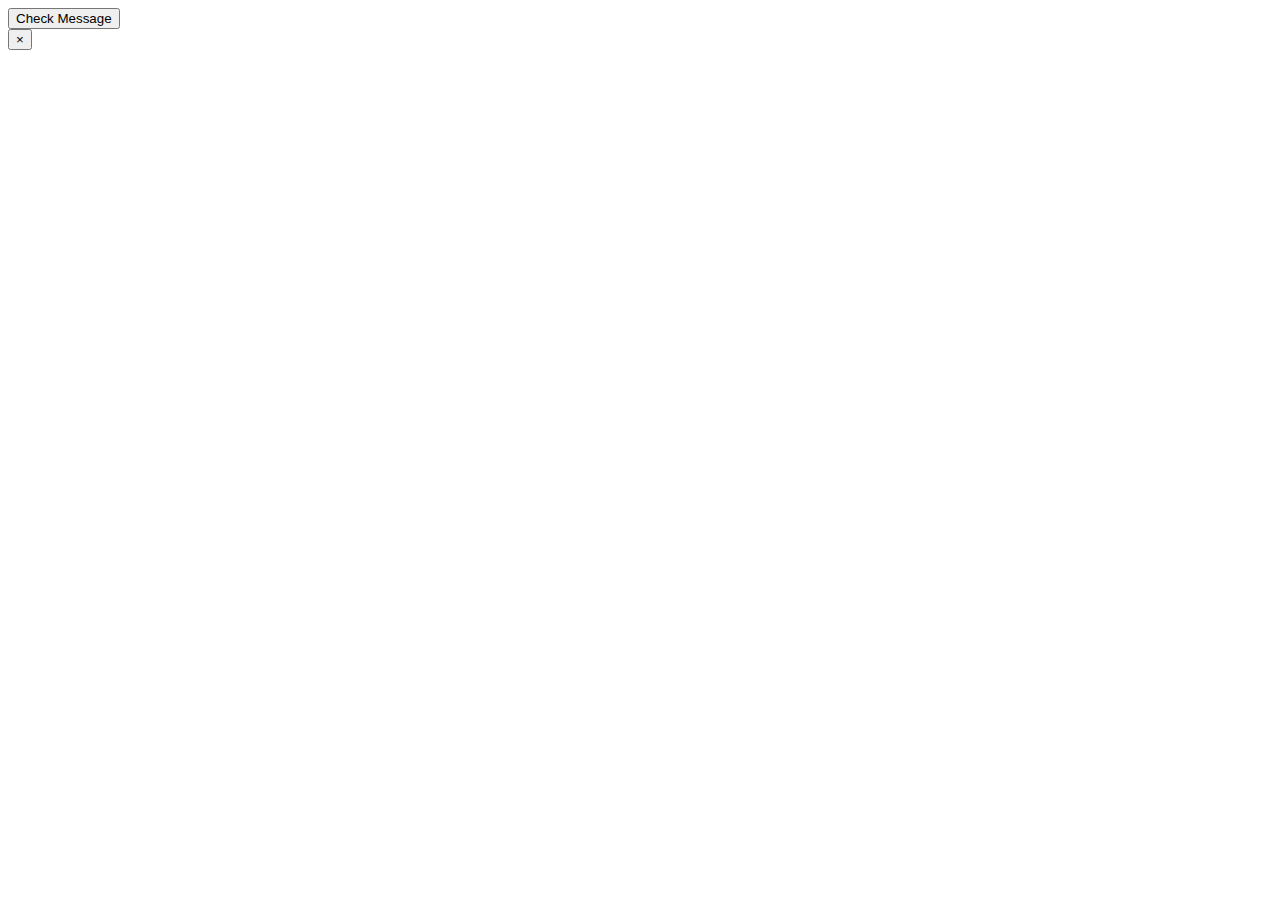
==== Popup Message/index.html @ a0c1ad12 "update" ====
<!DOCTYPE html>
<html lang="en">
<head>
    <meta charset="UTF-8">
    <meta http-equiv="X-UA-Compatible" content="IE=edge">
    <meta name="viewport" content="width=device-width, initial-scale=1.0">
    <title>PopUp Message Box</title>
    <link rel="stylesheet" href="./style.css">
</head>
<body>
    <div class="wrapper">
        <button>Check Message</button>
            <div class="messageBox">
                <header class="headerSide">
                    <div class="headerTitle"></div>
                    <button >&times;</button>
                </header>
                <div class="bodySide"></div>
            </div>

    </div>
    
</body>
</html>
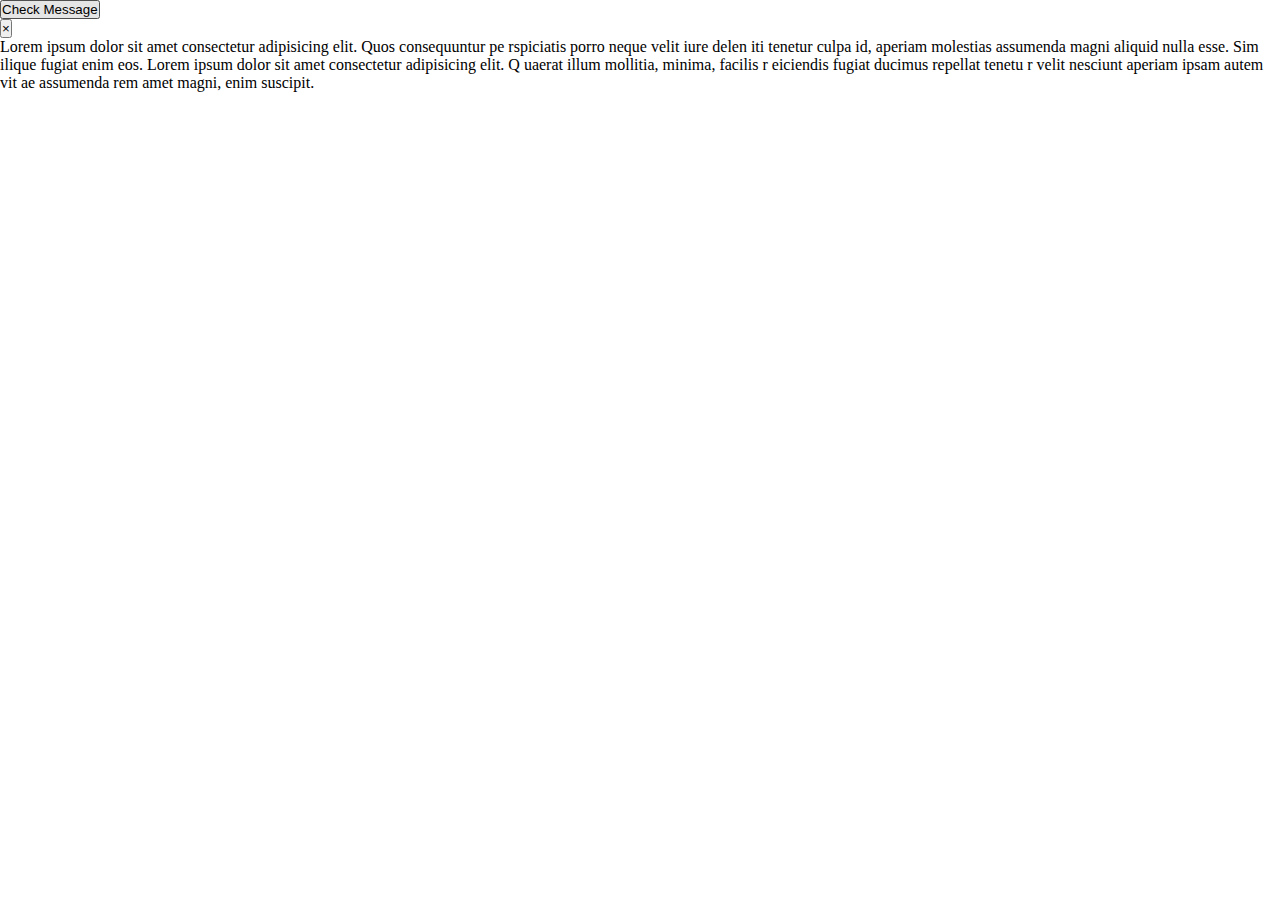
==== commit f5555659: "Update index.html" ====
--- a/Popup Message/index.html
+++ b/Popup Message/index.html
@@ -11,11 +11,23 @@
     <div class="wrapper">
         <button>Check Message</button>
             <div class="messageBox">
-                <header class="headerSide">
+                <div class="headerSide">
                     <div class="headerTitle"></div>
                     <button >&times;</button>
-                </header>
-                <div class="bodySide"></div>
+                </div>
+                <div class="bodySide">
+                    Lorem ipsum dolor sit amet consectetur
+                     adipisicing elit. Quos consequuntur pe
+                     rspiciatis porro neque velit iure delen
+                     iti tenetur culpa id, aperiam molestias 
+                     assumenda magni aliquid nulla esse. Sim
+                     ilique fugiat enim eos. Lorem ipsum dolor 
+                     sit amet consectetur adipisicing elit. Q
+                     uaerat illum mollitia, minima, facilis r
+                     eiciendis fugiat ducimus repellat tenetu
+                     r velit nesciunt aperiam ipsam autem vit
+                     ae assumenda rem amet magni, enim suscipit.
+                </div>
             </div>
 
     </div>
--- a/Popup Message/style.css
+++ b/Popup Message/style.css
@@ -0,0 +1,5 @@
+* {
+    margin: 0;
+    padding: 0;
+    box-sizing: border-box;
+}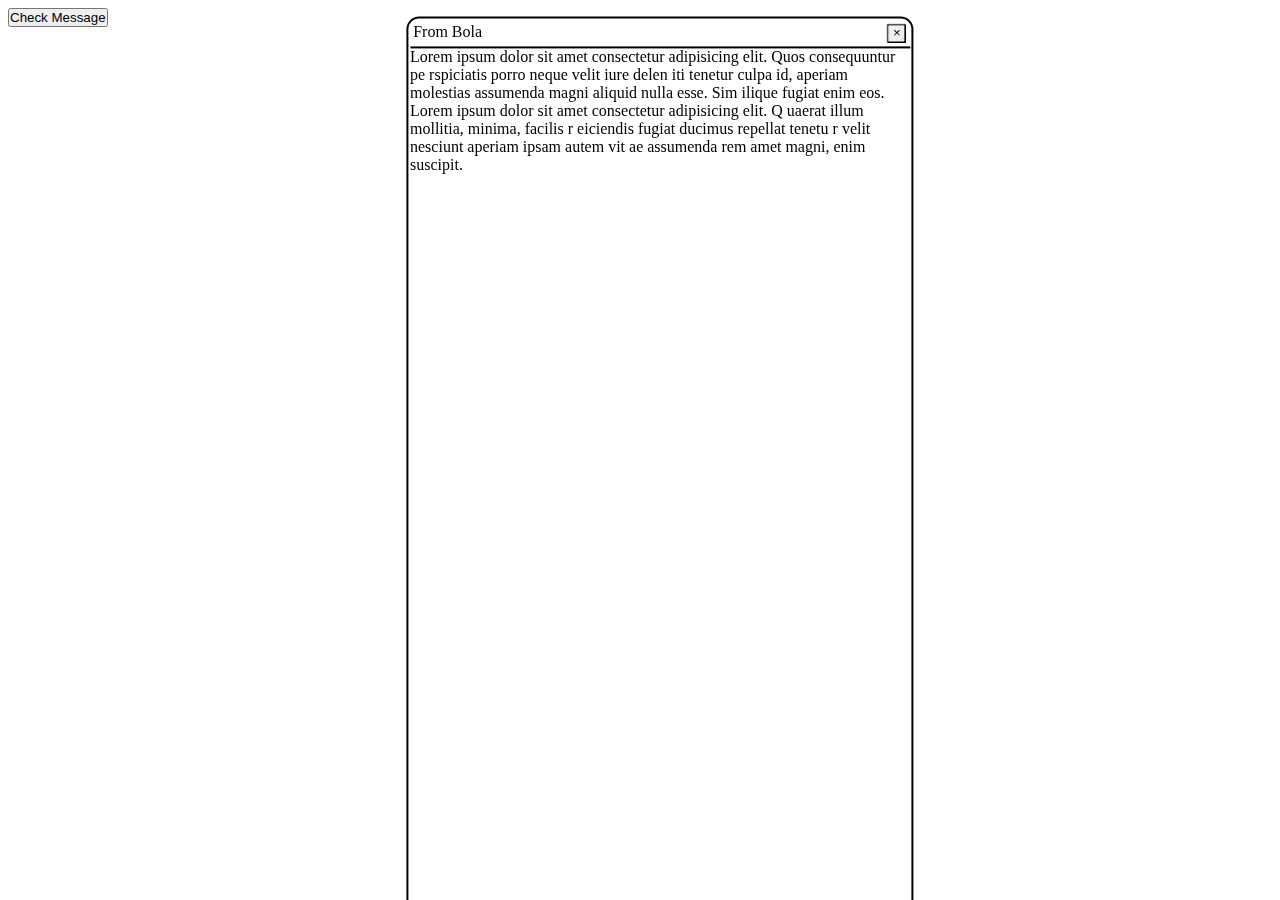
==== commit 697b5754: "update" ====
--- a/Popup Message/index.html
+++ b/Popup Message/index.html
@@ -9,11 +9,11 @@
 </head>
 <body>
     <div class="wrapper">
-        <button>Check Message</button>
+        <button class="checkBtn" id="checkBtn">Check Message</button>
             <div class="messageBox">
                 <div class="headerSide">
-                    <div class="headerTitle"></div>
-                    <button >&times;</button>
+                    <div class="headerTitle">From Bola</div>
+                    <div><button class="closeBtn" id="closeBtn">&times;</button></div>
                 </div>
                 <div class="bodySide">
                     Lorem ipsum dolor sit amet consectetur
--- a/Popup Message/style.css
+++ b/Popup Message/style.css
@@ -1,5 +1,46 @@
 * {
     margin: 0;
     padding: 0;
-    box-sizing: border-box;
-}+    /* box-sizing: border-box; */
+}
+.wrapper {
+    padding: 0.5rem;
+}
+
+.messageBox {
+    position: fixed;
+    top: 50%;
+    left: 50%;
+    transform: translate(-50%, -50%);
+    margin: 20px;
+    padding: 0.1rem;
+    height: 100%;
+    width: 500px;
+    max-width: 80%;
+    background-color: white;
+    border: 2px solid black;
+    border-radius: 0.8rem;
+    align-items: center;
+    justify-content: space-evenly;
+
+
+
+}
+
+.headerSide {
+    display: flex;
+    flex-direction: row;
+    border-bottom: 2px solid  black;
+    padding: 0.2rem;
+}
+
+.headerTitle {
+    flex: 1;
+}
+
+.closeBtn {
+    width: 20px;
+    height: 20px;
+    border-radius: 0.2rem;
+    
+}
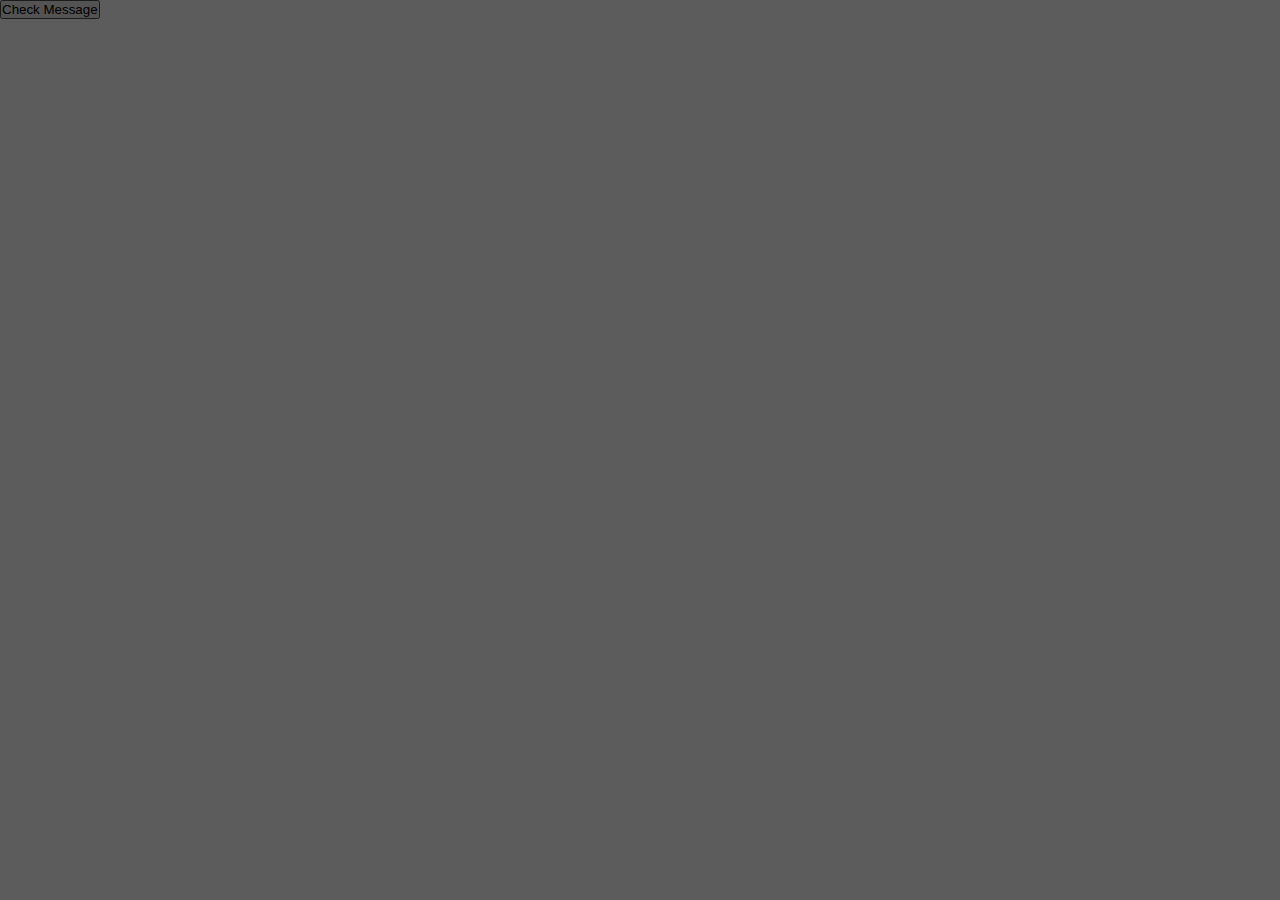
==== commit fc10dcf6: "update" ====
--- a/Popup Message/index.html
+++ b/Popup Message/index.html
@@ -29,8 +29,9 @@
                      ae assumenda rem amet magni, enim suscipit.
                 </div>
             </div>
-
     </div>
-    
+    <div id="overlay"></div>
+   
 </body>
+<script src="./main.js"></script>
 </html>--- a/Popup Message/style.css
+++ b/Popup Message/style.css
@@ -2,18 +2,14 @@
     margin: 0;
     padding: 0;
     /* box-sizing: border-box; */
-}
-.wrapper {
-    padding: 0.5rem;
 }
 
 .messageBox {
     position: fixed;
     top: 50%;
     left: 50%;
-    transform: translate(-50%, -50%);
+    transform: translate(-50%, -50%) scale(0);
     margin: 20px;
-    padding: 0.1rem;
     height: 100%;
     width: 500px;
     max-width: 80%;
@@ -22,12 +18,15 @@
     border-radius: 0.8rem;
     align-items: center;
     justify-content: space-evenly;
+    z-index: 10;
+}
 
-
-
+.messageBox:active {
+    transform: translate(-50%, -50%) scale(1);
 }
 
 .headerSide {
+    padding: 0.1rem;
     display: flex;
     flex-direction: row;
     border-bottom: 2px solid  black;
@@ -36,6 +35,11 @@
 
 .headerTitle {
     flex: 1;
+    font-weight: 900px;
+}
+
+.bodySide {
+    padding: 0.5rem;
 }
 
 .closeBtn {
@@ -44,3 +48,19 @@
     border-radius: 0.2rem;
     
 }
+
+#overlay {
+    position: fixed;
+    top:    0;
+    left:   0;
+    right:  0;
+    bottom: 0;
+    background-color: rgba(0, 0, 0, 0.64);
+    pointer-events: none;
+    
+}
+
+#overlay:active {
+    opacity: 1;
+    pointer-events: all;
+}